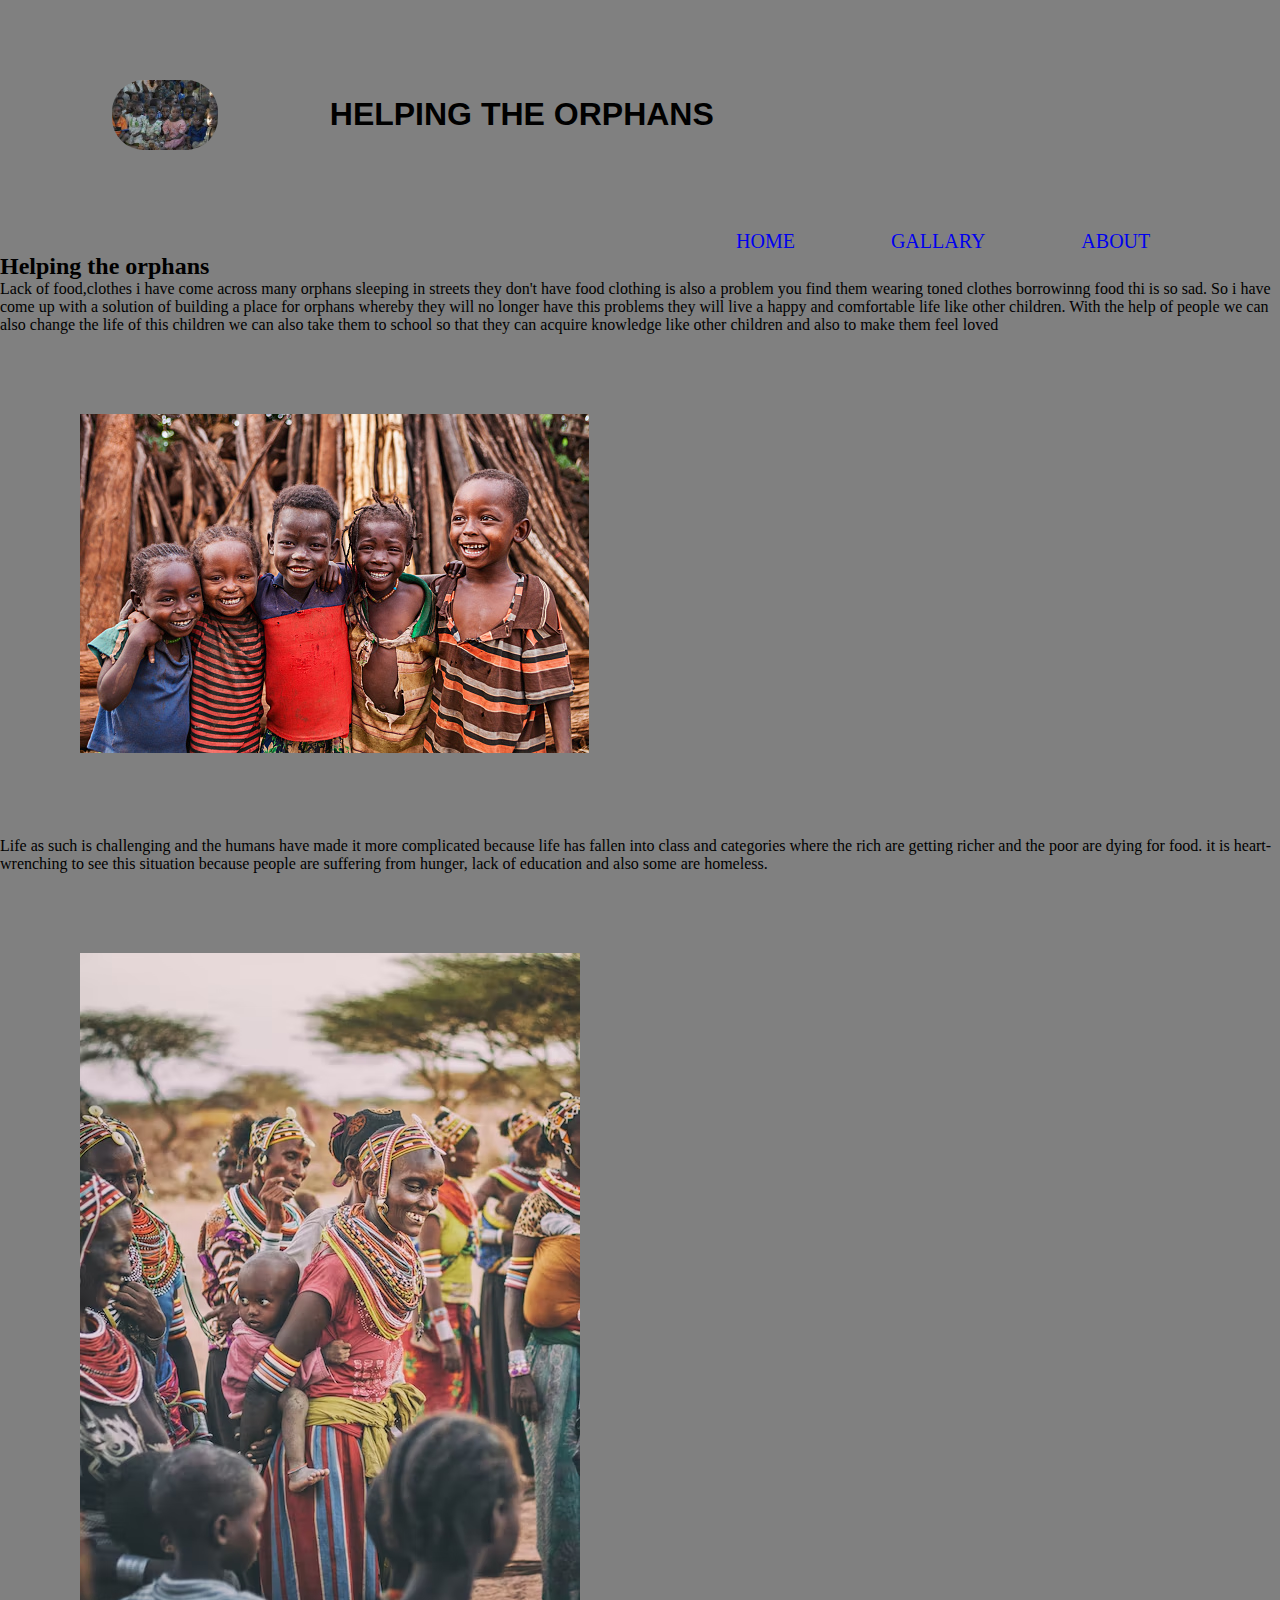
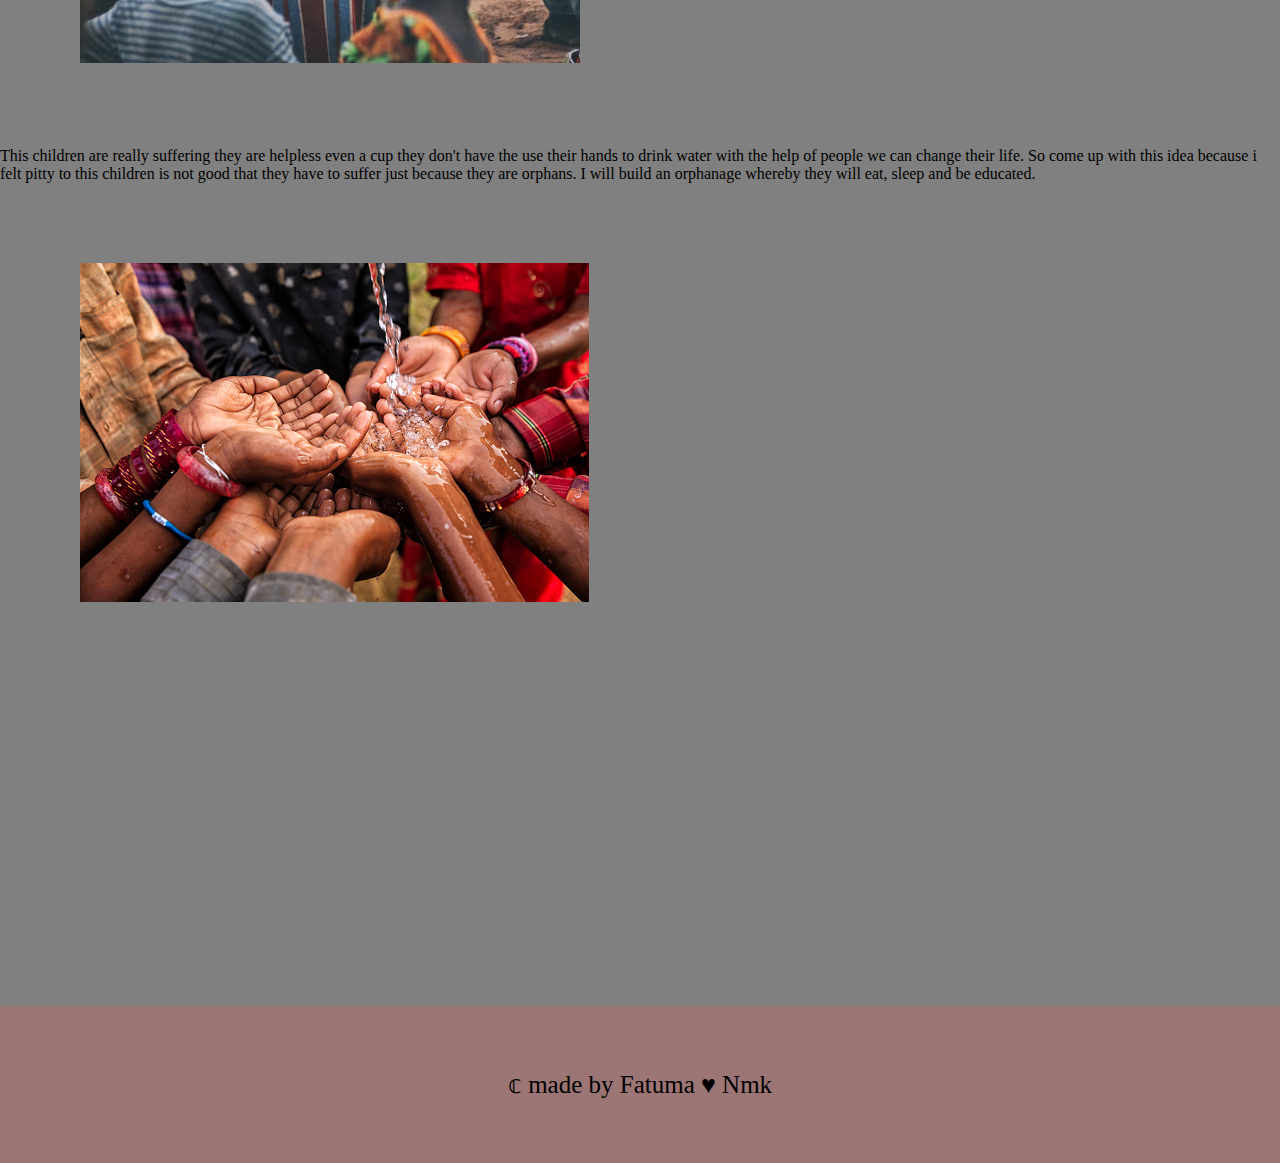
==== proj/index.html @ dc08c1bd "it will add color" ====
<!DOCTYPE html>
<html lang="en">
  <head>
    <meta charset="UTF-8" />
    <meta http-equiv="X-UA-Compatible" content="IE=edge" />
    <meta name="viewport" content="width=device-width, initial-scale=1.0" />
    <title>HELPING THE ORPHANS</title>
    <link rel="stylesheet" href="style.css" />
  </head>
  <body>
    <nav>
      <div>
        <header>
          <img src="./images/Orphans.jpeg" alt="fa-upload" />
          <h1>HELPING THE ORPHANS</h1>
        </header>
      </div>
      <div>
        <ul>
          <li><a href="#">HOME</a></li>
          <li><a href="#">GALLARY</a></li>
          <li><a href="#">ABOUT</a></li>
        </ul>
      </div>

      <h2>Helping the orphans</h2>
      <p>
        Lack of food,clothes i have come across many orphans sleeping in streets
        they don't have food clothing is also a problem you find them wearing
        toned clothes borrowinng food thi is so sad. So i have come up with a
        solution of building a place for orphans whereby they will no longer
        have this problems they will live a happy and comfortable life like
        other children. With the help of people we can also change the life of
        this children we can also take them to school so that they can acquire
        knowledge like other children and also to make them feel loved
      </p>
      <div>
        <p>
        </p>
        <img src="./images/istockphoto-486056541-170667a.jpg" alt="" />
      </div>
      <div>
        <p>
         Life as such is challenging and the humans have made it
          more complicated because life has fallen into class and 
          categories where the rich are getting richer and the poor are dying for food.
           it is heart-wrenching to see this situation because people are suffering 
           from hunger, lack of education and also some are homeless. 
        </p>
        <img src="./images/mum.avif" alt="">
      </div>
    </nav>
    <div>
      <p>
        This children are really suffering they are helpless even a cup they
        don't have the use their hands to drink water with the help of people we
        can change their life. So come up with this idea because i felt pitty to 
        this children is not good that they have to suffer just because they are orphans.
        I will build an orphanage whereby they will eat, sleep and be educated. 
      </p>
      <img src="./images/hands.jpg" alt="" />
    </div>
    <span id="Helping the orphans"></span>
<span class=""></span>

  
    
    <div>
      <section>&copf; made by Fatuma &hearts; Nmk</section>
    </div>
    <script src="index.js"></script>
  </body>
</html>
---- proj/style.css ----
*{
    margin: 0%;
    padding: 0%;
    background-color: gray;
    
} 

nav div {
    text-decoration: dotted;
    align-items: center;
}

nav div header{
    align-items: center;
    font-family: 'Segoe UI', Tahoma, Geneva, Verdana, sans-serif;
    display: flex;
    flex-direction: row;

}

nav div header img{
    border-radius: 7rem;
    height: 4.4rem;
    margin-left: 2rem;

}


nav div header h1{
    height: 4.4rem;
    margin-left: 2rem;
    margin-top: 2rem;

}
nav div ul{
    display: flex;
    flex-direction: row;
    align-items: center;
    text-align: center;
    text-decoration: none;
    margin-left: 40rem;
}

nav div ul li{
    display: flex;
    align-items: center;
    margin-left: 3rem;
    flex-direction: row;
    text-align: center;
    text-decoration: none;
}


nav div ul li a{
    display: flex;
    align-items: center;
    text-align: center;
    
    flex-direction: row;
    text-decoration: none;
    margin-left: 3rem;
    font-size: 20px;
    
}


nav div ul li a:hover{
    display: flex;
    align-items: center;
    text-align: center;
    color: aqua;
    flex-direction: row;
    text-decoration: none;
    margin-left: 3rem;
    font-size: 20px;
    
}


div section{
    align-items: center;
    text-align: center;
    padding-top: 4rem;
    padding-bottom: 4rem;
    margin-bottom: 0px;
    margin-top: 20rem;
    background-color: rgb(156, 117, 117);
    font-size: 25px;
    ;
}



nav div header img #nmk{
    border-radius: 7rem;
    height: 4.4rem;

}

img{
    padding: 5rem;
    border-radius: 2rem;
    align-items: center;

}
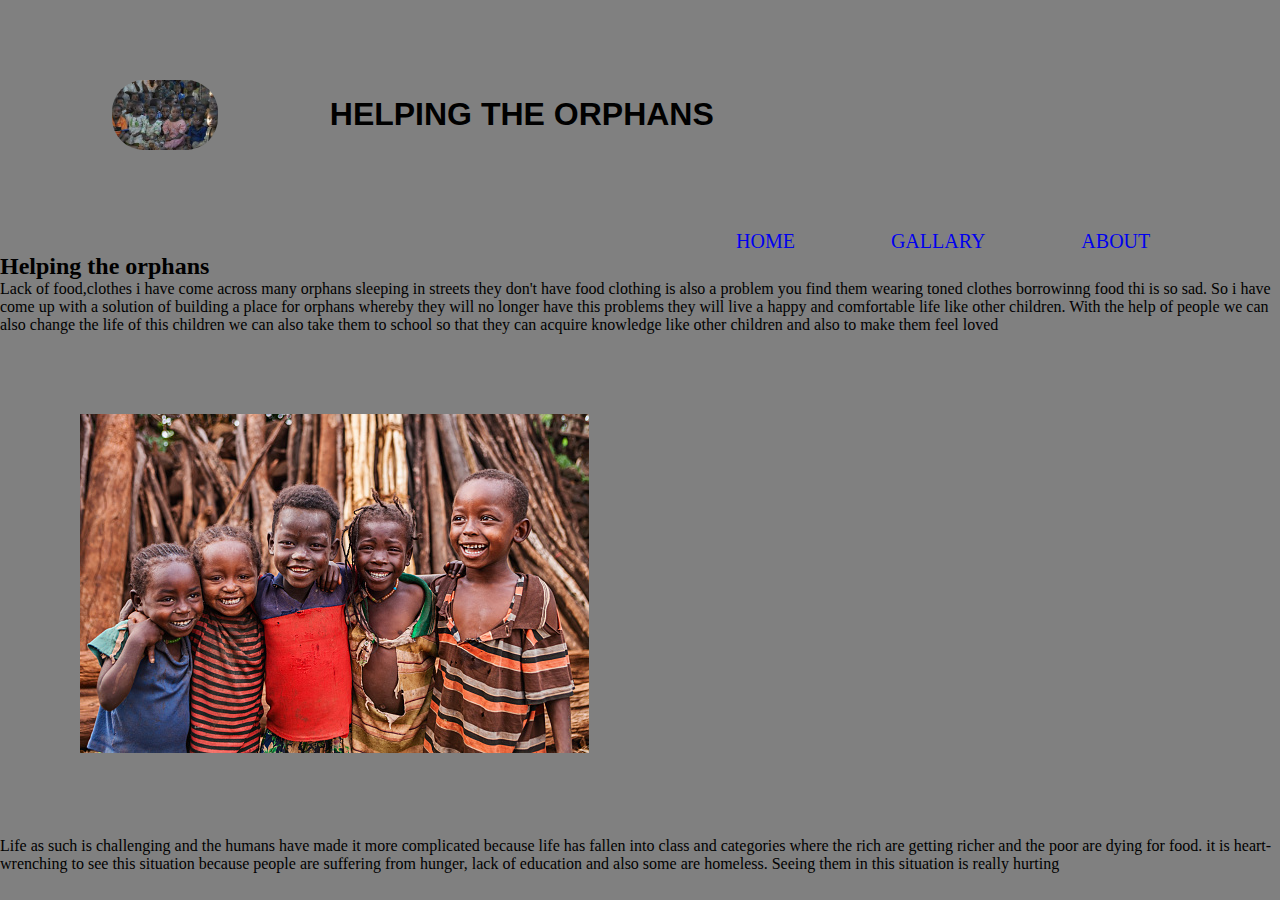
==== commit aad20287: "modified html" ====
--- a/proj/index.html
+++ b/proj/index.html
@@ -45,29 +45,9 @@
           more complicated because life has fallen into class and 
           categories where the rich are getting richer and the poor are dying for food.
            it is heart-wrenching to see this situation because people are suffering 
-           from hunger, lack of education and also some are homeless. 
+           from hunger, lack of education and also some are homeless. Seeing them in this situation is really hurting
         </p>
-        <img src="./images/mum.avif" alt="">
-      </div>
-    </nav>
-    <div>
-      <p>
-        This children are really suffering they are helpless even a cup they
-        don't have the use their hands to drink water with the help of people we
-        can change their life. So come up with this idea because i felt pitty to 
-        this children is not good that they have to suffer just because they are orphans.
-        I will build an orphanage whereby they will eat, sleep and be educated. 
-      </p>
-      <img src="./images/hands.jpg" alt="" />
-    </div>
-    <span id="Helping the orphans"></span>
-<span class=""></span>
-
-  
-    
-    <div>
-      <section>&copf; made by Fatuma &hearts; Nmk</section>
-    </div>
+      
     <script src="index.js"></script>
   </body>
 </html>
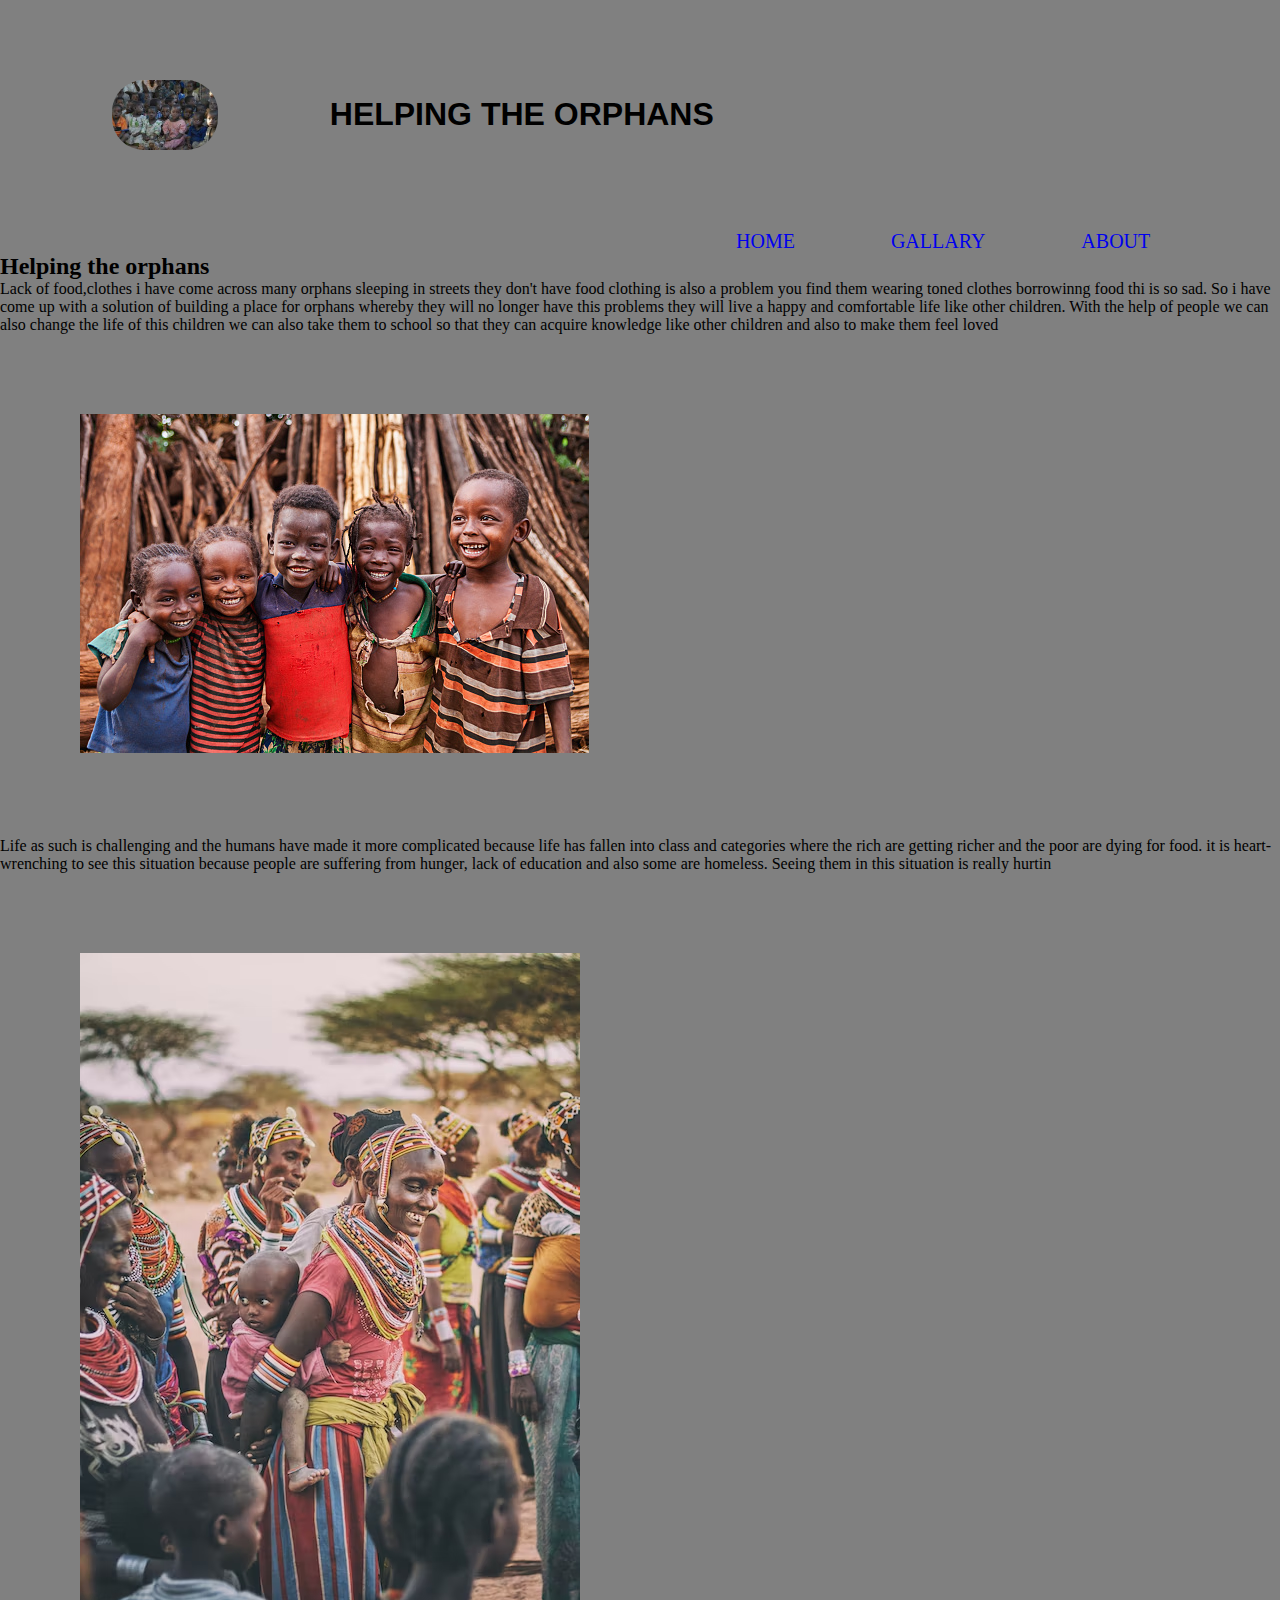
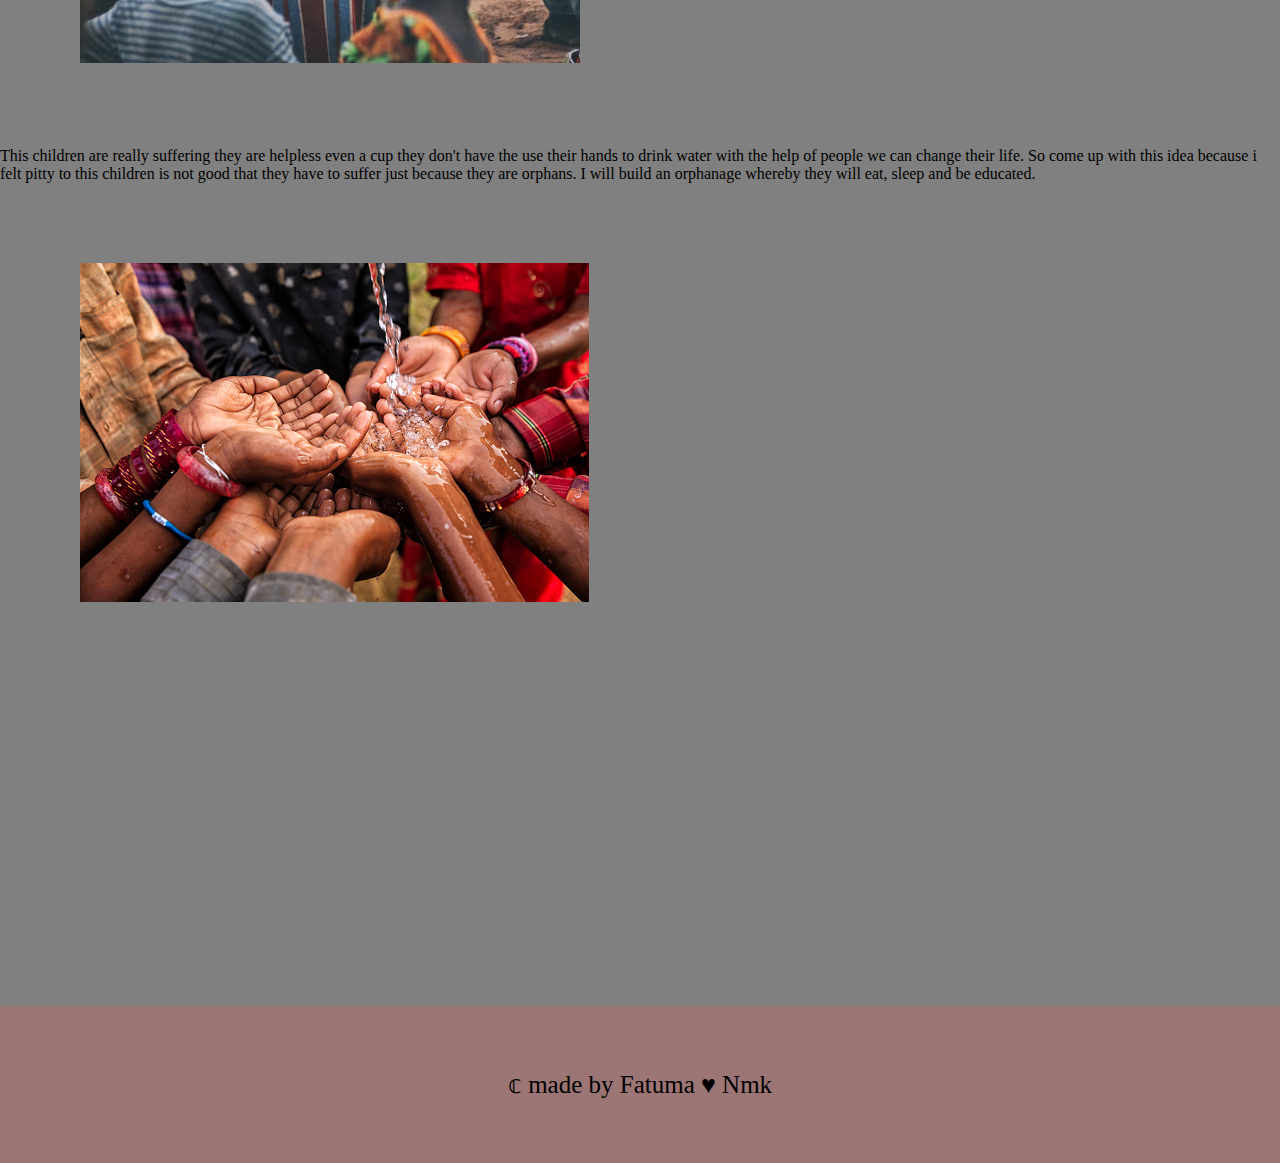
==== commit b3f0bab5: "modified html" ====
--- a/proj/index.html
+++ b/proj/index.html
@@ -45,9 +45,29 @@
           more complicated because life has fallen into class and 
           categories where the rich are getting richer and the poor are dying for food.
            it is heart-wrenching to see this situation because people are suffering 
-           from hunger, lack of education and also some are homeless. Seeing them in this situation is really hurting
+           from hunger, lack of education and also some are homeless. Seeing them in this situation is really hurtin
         </p>
-      
+        <img src="./images/mum.avif" alt="">
+      </div>
+    </nav>
+    <div>
+      <p>
+        This children are really suffering they are helpless even a cup they
+        don't have the use their hands to drink water with the help of people we
+        can change their life. So come up with this idea because i felt pitty to 
+        this children is not good that they have to suffer just because they are orphans.
+        I will build an orphanage whereby they will eat, sleep and be educated. 
+      </p>
+      <img src="./images/hands.jpg" alt="" />
+    </div>
+    <span id="Helping the orphans"></span>
+<span class=""></span>
+
+  
+    
+    <div>
+      <section>&copf; made by Fatuma &hearts; Nmk</section>
+    </div>
     <script src="index.js"></script>
   </body>
 </html>
